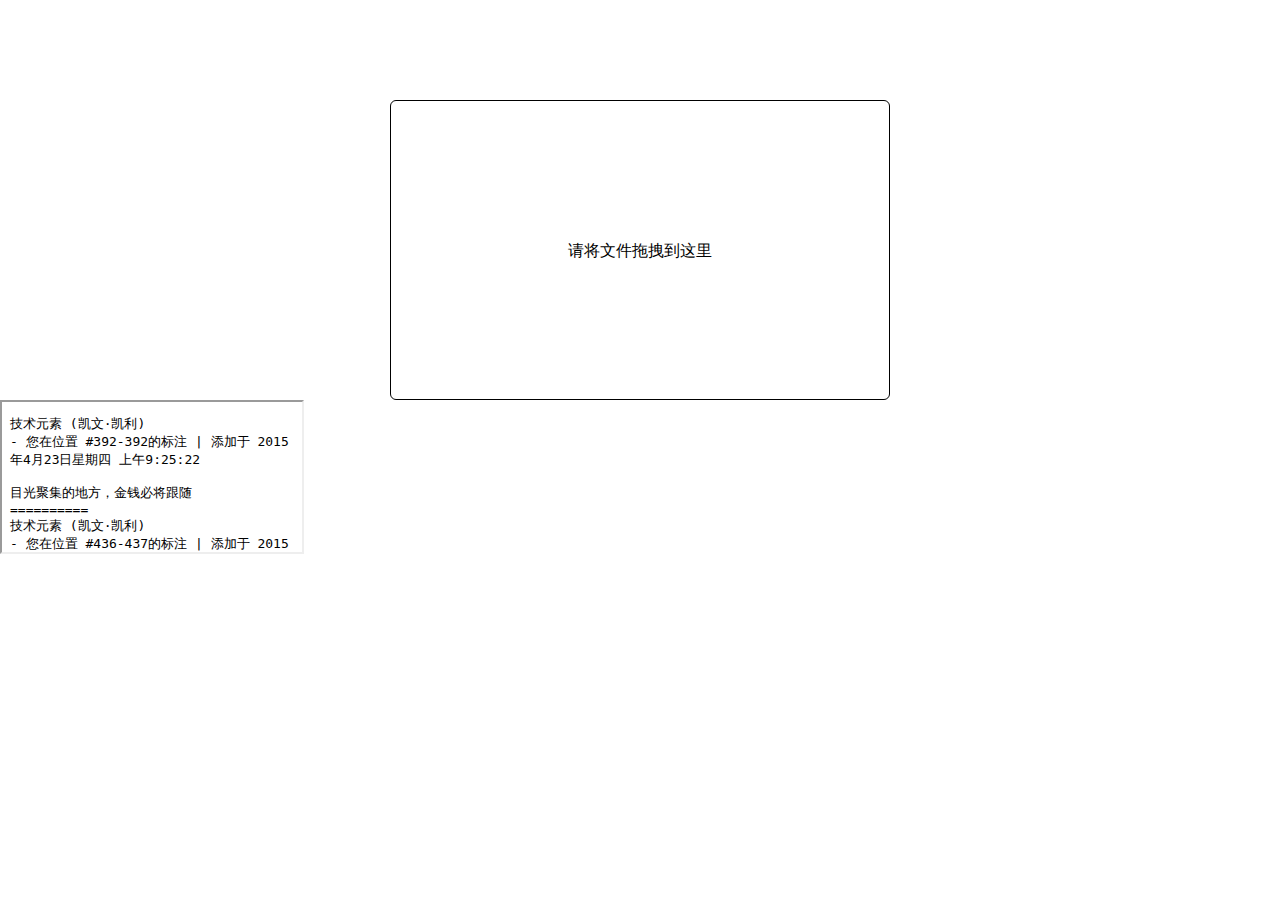
==== index.html @ a6f7e690 "可以转换成json文件了" ====
<!doctype html>
<html>
    <head>
        <title></title>
        <meta charset="utf-8" />
        <link href="meta/application.css" rel="stylesheet"/>
    </head>
    <body>
        <div class="dropbox">
            请将文件拖拽到这里
        </div>
        <iframe id="frmFile" src="meta/ask.txt"></iframe>
        <script src="js/json_creator.js">
        </script>
        <script src="js/FileSaver.min.js">
        </script>
        <script src="js/application.js">
        </script>
        <script src="js/data_collector.js">
        </script>
    </body>
</html>
---- meta/application.css ----
body {
    margin: 0px;
    padding: 0px;
}

* {
    box-sizing:border-box;
}

.dropbox {
    width: 500px;
    height: 300px;
    border:1px solid black;
    border-radius:6px;
    margin:auto;
    margin-top:100px;
    text-align:center;
    line-height: 300px;
}
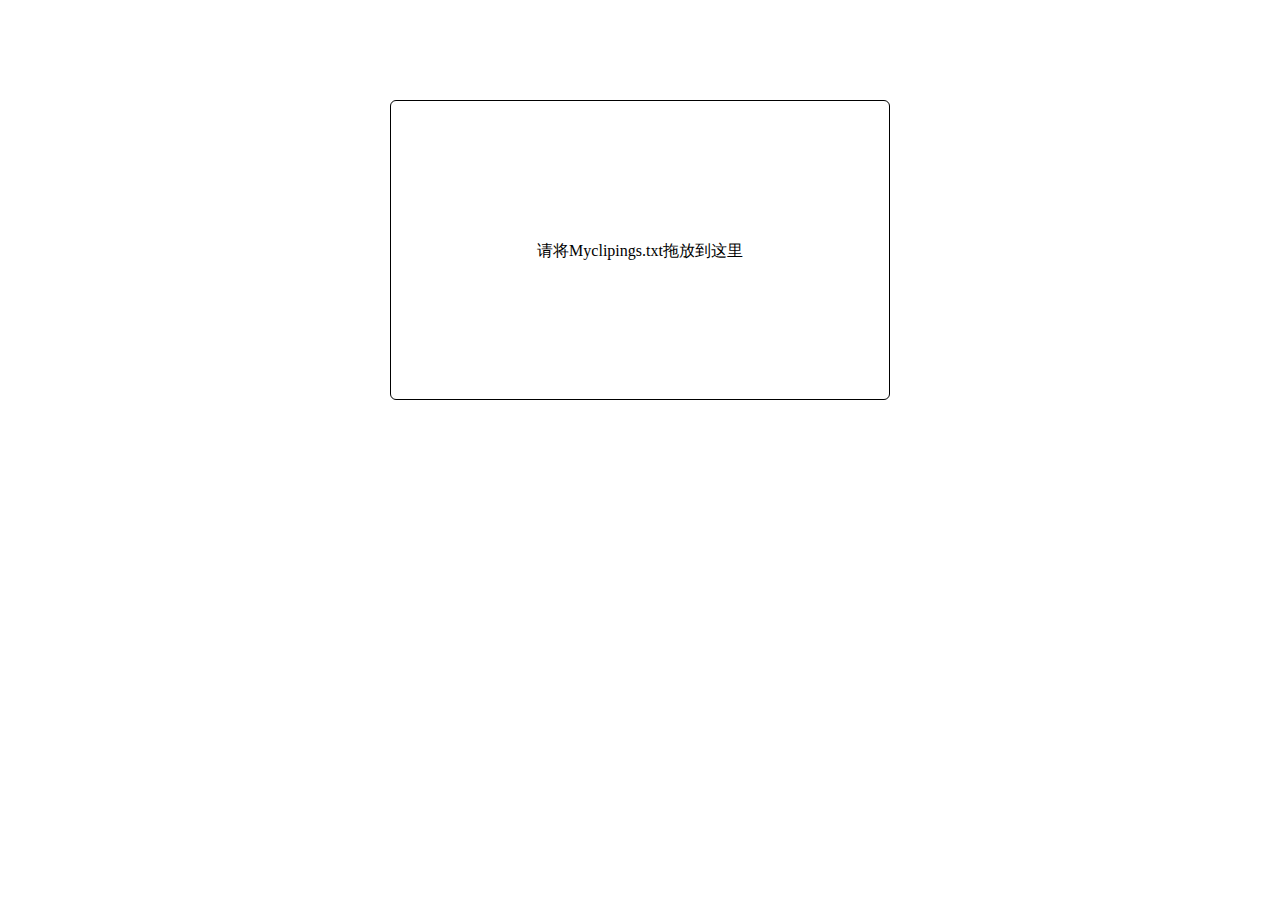
==== commit 0e6635e7: "更改了title" ====
--- a/index.html
+++ b/index.html
@@ -1,13 +1,13 @@
 <!doctype html>
 <html>
     <head>
-        <title></title>
         <meta charset="utf-8" />
+        <title>新人任务二</title>
         <link href="meta/application.css" rel="stylesheet"/>
     </head>
     <body>
         <div class="dropbox">
-            请将文件拖拽到这里
+            请将Myclipings.txt拖放到这里
         </div>
         <iframe id="frmFile" src="meta/ask.txt"></iframe>
         <script src="js/json_creator.js">
--- a/meta/application.css
+++ b/meta/application.css
@@ -17,3 +17,7 @@
     text-align:center;
     line-height: 300px;
 }
+
+#frmFile {
+    display:none;
+}
